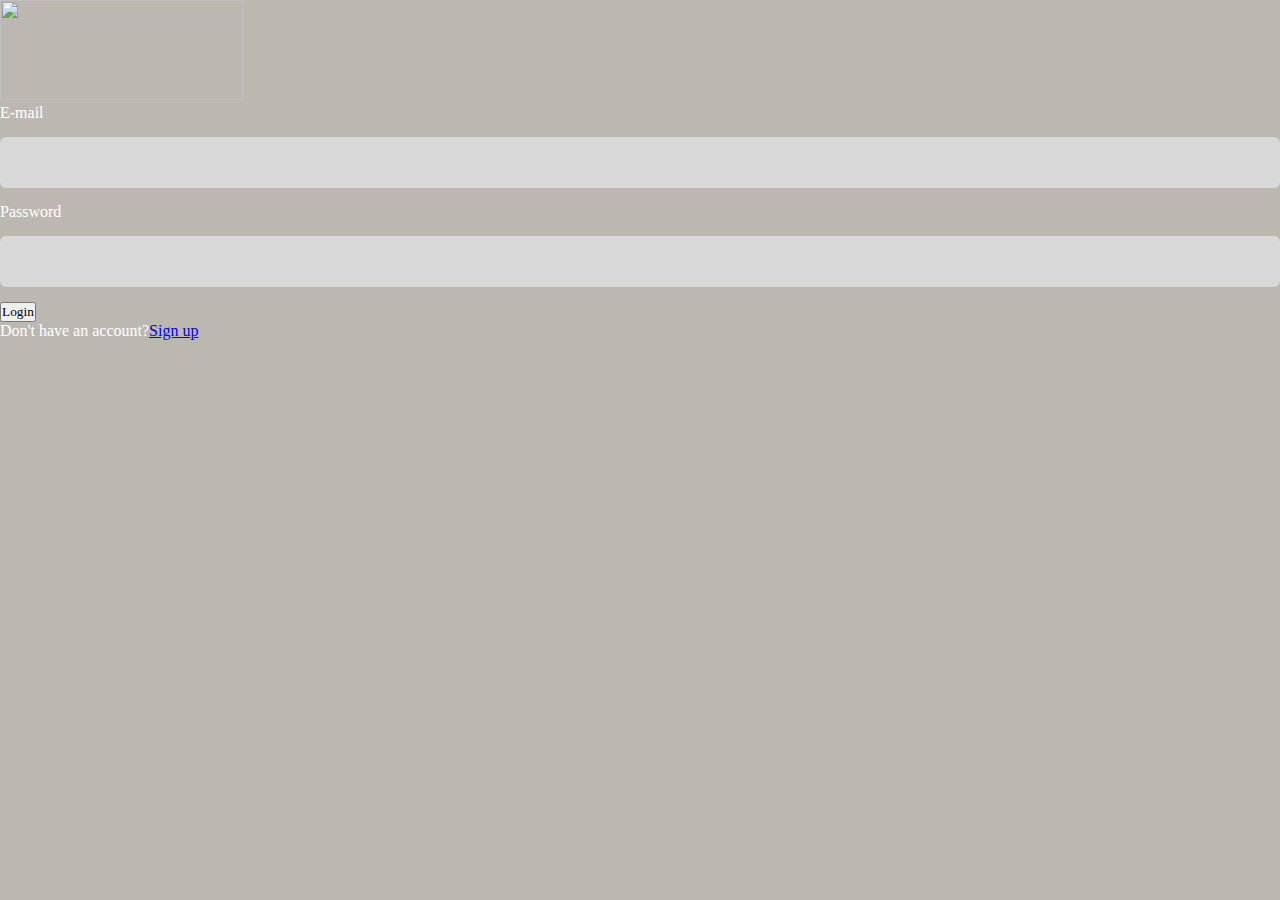
==== login.html @ a6c6c1a1 "Styling" ====
<!DOCTYPE html>
<html lang="en">
    <link rel="stylesheet" type="text/css" href="login.css">
<head>
    <meta charset="UTF-8">
    <meta http-equiv="X-UA-Compatible" content="IE=edge">
    <meta name="viewport" content="width=device-width, initial-scale=1.0">
    <title>Login Page</title>
</head>
<body>
    <div id="header">
        <div class="container">
            <nav>
                <a href="index.html"><img src="images/logo.PNG" class="logo"></a>
            </nav>
        </div>
    </div>
    <div class="login-p">
        <form>
            <div class="sub-login1">
                <p>E-mail</p>
                <input type="email" id="email">
                <p>Password</p>
                <input type="password" id="password">
            </div>
            <div class="sub-login2">
                <button type="submit">Login</button>
            </div>
            <div class="sub-login3">
                <p>Don't have an account?<a href="login.html">Sign up</a></p>
            </div>
        </form>
    </div>
</body>
</html>
---- login.css ----
*{
    margin: 0;
    padding: 0;
    font-family: 'Merriweather';
    box-sizing: border-box;
}
body{
    background: #bcb8b1;
    color: #fff;
}
.logo{
    width: 243px;
    height: 100px;
}
input{
    width: 100%;
    border: 0;
    outline: none;
    background: #D9D9D9;
    padding: 15px;
    margin: 15px 0;
    color: #fff;
    font-size: 18px;
    border-radius: 6px;
}
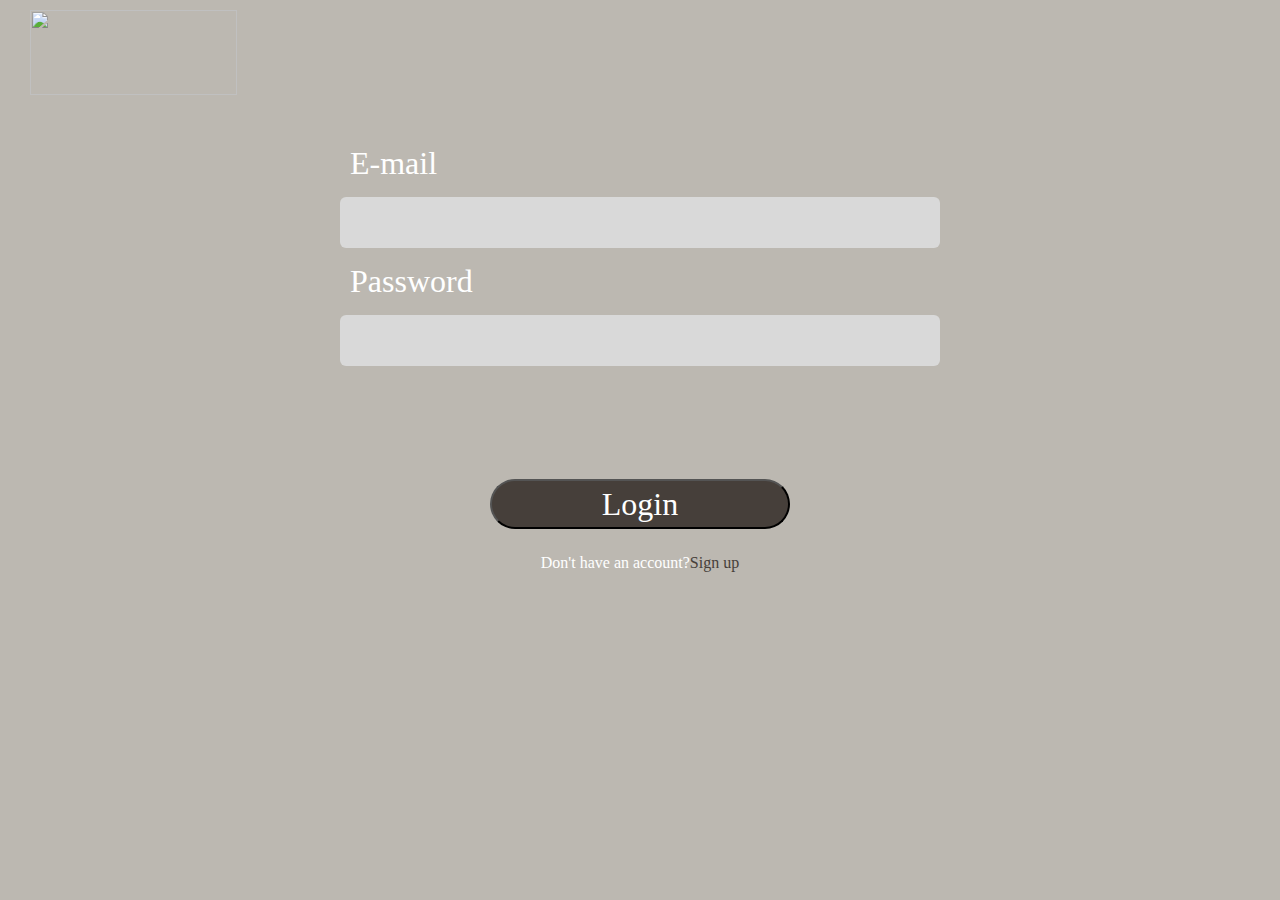
==== commit 6eda0b75: "login credentials" ====
--- a/login.html
+++ b/login.html
@@ -1,6 +1,6 @@
 <!DOCTYPE html>
 <html lang="en">
-    <link rel="stylesheet" type="text/css" href="login.css">
+    <link rel="stylesheet" type="text/css" href="loginStyle.css">
 <head>
     <meta charset="UTF-8">
     <meta http-equiv="X-UA-Compatible" content="IE=edge">
@@ -11,7 +11,7 @@
     <div id="header">
         <div class="container">
             <nav>
-                <a href="index.html"><img src="images/logo.PNG" class="logo"></a>
+                <a href="/index.html"><img src="images/logo.PNG" class="logo"></a>
             </nav>
         </div>
     </div>
@@ -19,17 +19,132 @@
         <form>
             <div class="sub-login1">
                 <p>E-mail</p>
-                <input type="email" id="email">
+                <input type="text" id="Email" name="email"  value=""  >
+                <span  id="email_error" style=" visibility:visible;  color: red; font-family: 'Inconsolata'; position:relative;"></span><br>
                 <p>Password</p>
-                <input type="password" id="password">
+                <input type="password" id="password" name="password" value="" >
+                <p id="password_error" style=" visibility:hidden; color: red; font-family: 'Inconsolata'; position:relative;top:5px;"> Password is required</p><br>
+                <span id="credential_error" style=" visibility:visible; color: red; font-family: 'Inconsolata'; position:relative;bottom:20px;z-index: 0;"></span><br>
+                
             </div>
             <div class="sub-login2">
-                <button type="submit">Login</button>
+                <button id="submit_login">Login</button>
             </div>
             <div class="sub-login3">
-                <p>Don't have an account?<a href="login.html">Sign up</a></p>
+                <p>Don't have an account?<a href="/singUp.html">Sign up</a></p>
             </div>
         </form>
     </div>
+    <script>
+        function submit(){
+    
+            console.log("It happened");
+            var useremail=document.getElementById('Email').value;
+            var userpassword=document.getElementById('password').value;
+            const req = {email:useremail, password:userpassword}
+            fetch(`http://localhost:5000/api/v1/login`,{
+                method:'POST',
+                headers:{
+                    'Content-Type': 'application/json',
+                    'Accept': 'application/json',
+                    'Access-Control-Allow-Origin': '*',
+                },
+                body: JSON.stringify(req),
+
+            })
+            .then(response => response.json())
+            .then(data => {
+                console.log(data.token);
+                let cookie= data.token;
+                console.log(data)
+                // if(data.status== 200){
+                //     localStorage.setItem('currentUser', JSON.stringify(data))
+                    if (data.data.isAdmin==true){
+                        document.cookie = `token=${cookie}; max-age=3600; path=/;SameSite=Lax`;
+                        window.location.href = "/pages/Admin/admin.html";
+                    }
+                    else{
+                        document.cookie = `token=${cookie}; max-age=3600; path=/;SameSite=Lax`;
+                        window.location.href = "/pages/User/user.html";
+                    }
+                // }
+                // else if(data.status ==401){
+                //     out.innerHTML="Not registered, go to signup?"
+                //     out_pass.innerHTML="Invalid Credential !!"
+                // }
+    
+  })
+  .catch((error) => {
+    alert(error);
+  });
+        /*    var users=JSON.parse(localStorage.getItem('users'));
+        for(var i=0;i<users.length;i++){
+        
+            if(useremail==users[i].email&&userpassword==users[i].password){
+                window.open("sampledashboard.html","_blank");
+                
+               localStorage.setItem('status','auth_status');
+                credential_error.innerHTML='';
+            }
+            else if(useremail!=users[i].email&&userpassword!=users[i].password){
+                credential_error.innerHTML='Incorrect Credentials'
+            }
+        }
+        */
+        }
+        function validate(){
+            console.log('validating')
+            function validate(email) {
+                const pattern = /\w+@\w+\.\w{2,3}/;
+                return pattern.test(email);
+            }
+
+            var isValid = true
+        const email=document.getElementById("Email");
+        const password=document.getElementById("password");
+        const email_error=document.getElementById("email_error");
+        const password_error=document.getElementById("password_error");
+        
+        if(email.value.length==0){
+            email.style.border="solid 2px red";
+            email_error.innerHTML="Email is required";
+            isValid = false;
+            console.log(1)
+        }
+        if(!validate(email.value) && email.value.length>0){
+            email.style.border="solid 2px red";
+            email_error.innerHTML="Enter a valid Email";
+            isValid = false;
+            console.log(2)
+          
+        }
+        if(validate(email.value) == false){
+            email.style.border="1px solid #64ffda";
+            email_error.innerHTML="";
+            isValid = false;
+            console.log(3)
+        }
+        if( password.value==""){
+            password_error.style.visibility="visible";
+            password.style.border="2px solid red";
+            isValid = false;
+            console.log(4)
+        }
+        if(isValid == true){
+            submit()
+            password.style.border="none"
+            password_error.style.visibility="hidden";
+        }        // if(password.value.length>0 &&email.value.length>0){
+          
+        // }
+        }
+        
+        
+        document.getElementById('submit_login').addEventListener('click',function(e){
+            e.preventDefault();
+          
+            validate();
+        });
+    </script>        
 </body>
 </html>--- a/loginStyle.css
+++ b/loginStyle.css
@@ -0,0 +1,72 @@
+*{
+    margin: 0;
+    padding: 0;
+    font-family: 'Merriweather';
+    box-sizing: border-box;
+}
+body{
+    padding-top: 120px;
+    display: flex;
+    background: #bcb8b1;
+    color: #fff;
+    flex-direction: column;
+    flex-wrap: wrap;
+    align-content: space-around;
+}
+.logo{
+    position: absolute;
+    left: 30px;
+    top: 10px;
+    width: 206.55px;
+    height: 85px;
+}
+.login-p{
+    width: 100%;
+    display: flex;
+    flex-direction: column;
+    justify-content: center;
+    align-items: center;
+    padding-top: 25px;
+    padding-bottom: 20px;
+}
+input{
+    width: 100%;
+    border: 0;
+    outline: none;
+    background: #D9D9D9;
+    padding: 15px;
+    margin: 15px 0;
+    color: #fff;
+    font-size: 18px;
+    border-radius: 6px;
+}
+.sub-login1 p{
+    margin-left: 10px;
+    font-size: 32px;
+}
+.sub-login2{
+    width: 600px;
+    height: 100px;
+    display: flex;
+    align-items: center;
+    justify-content: center;
+}
+.sub-login2 button{
+    background-color: #463F3A;
+    color: #fff;
+    border-radius: 30px;
+    width: 50%;
+    height: 50%;
+    font-size: 32px;
+}
+.sub-login3{
+    text-align: center;
+}
+.sub-login3 a{
+    color: #463F3A;
+    text-decoration: none;
+}
+button:hover{
+    background-color:#D9D9D7;
+    color: #463F3A;
+}